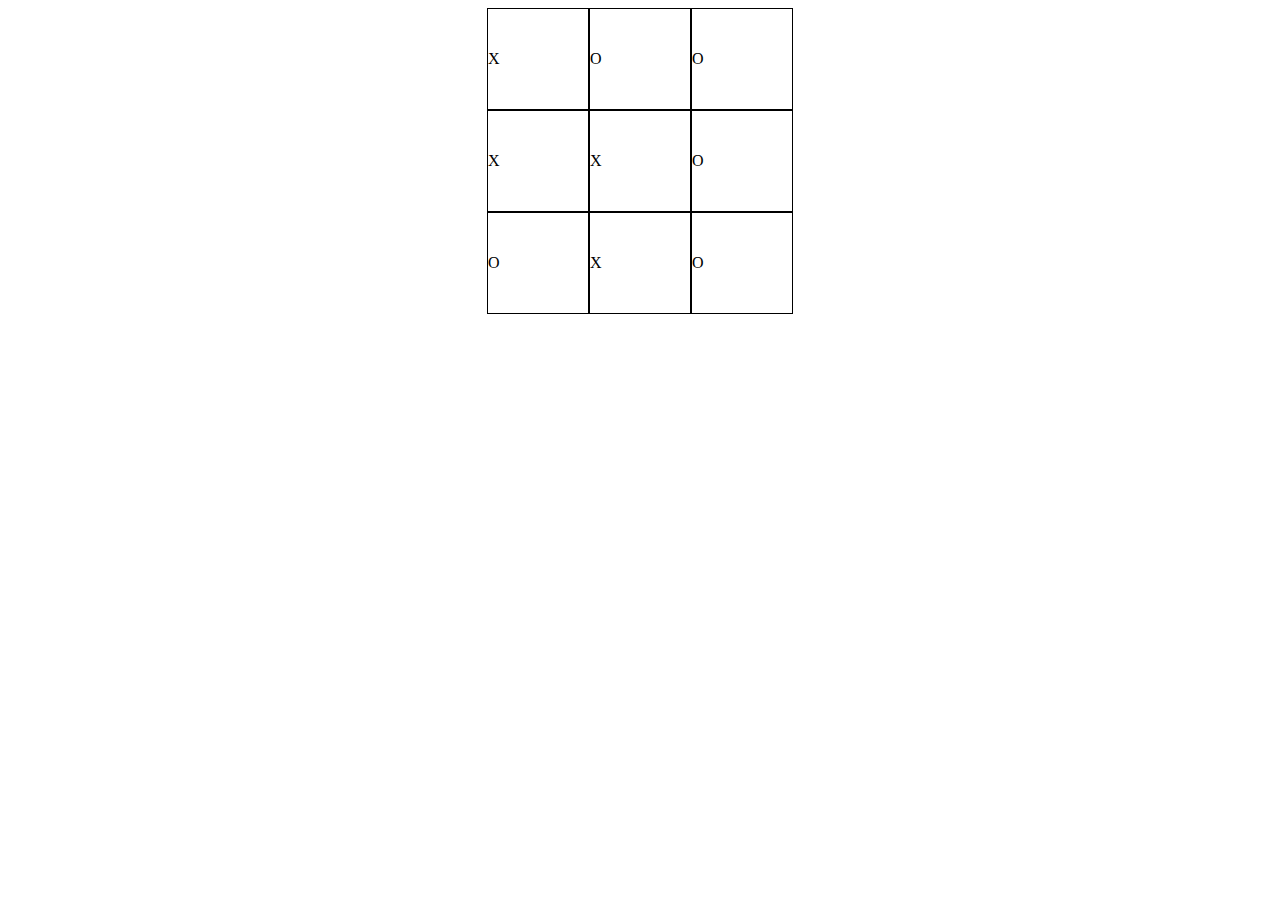
==== tic-tac-toe.html @ 26964c66 "first commit" ====
<!DOCTYPE html>
<html>
<head>
    <link rel="stylesheet" href="styles.css">
    <script src="script.js" defer></script>
    <title>tic-tac-toe</title>
</head>

<body>
<div class="container">
    <div class="board" id="board">
        <div class="cell" id="a1">X</div>
        <div class="cell" id="a2">O</div>
        <div class="cell" id="a3">O</div>
        <div class="cell" id="b1">X</div>
        <div class="cell" id="b2">X</div>
        <div class="cell" id="b3">O</div>
        <div class="cell" id="c1">O</div>
        <div class="cell" id="c2">X</div>
        <div class="cell" id="c3">O</div>
    </div>
    <div class="gamecontrols"></div>
</div>
</body>

</html>
---- styles.css ----
.container {
    display: flex;
    flex-direction: column;
}

.board {
    display: grid;
    grid-template-columns: repeat(3, auto);
    justify-content: center;
    align-content: center;
    justify-items: center;
    align-items: center;
}

.cell {
    width: 100px;
    height: 100px;
    border: solid 1px black;
    justify-content: center;
    align-content: center;
    justify-items: center;
    align-items: center;
}
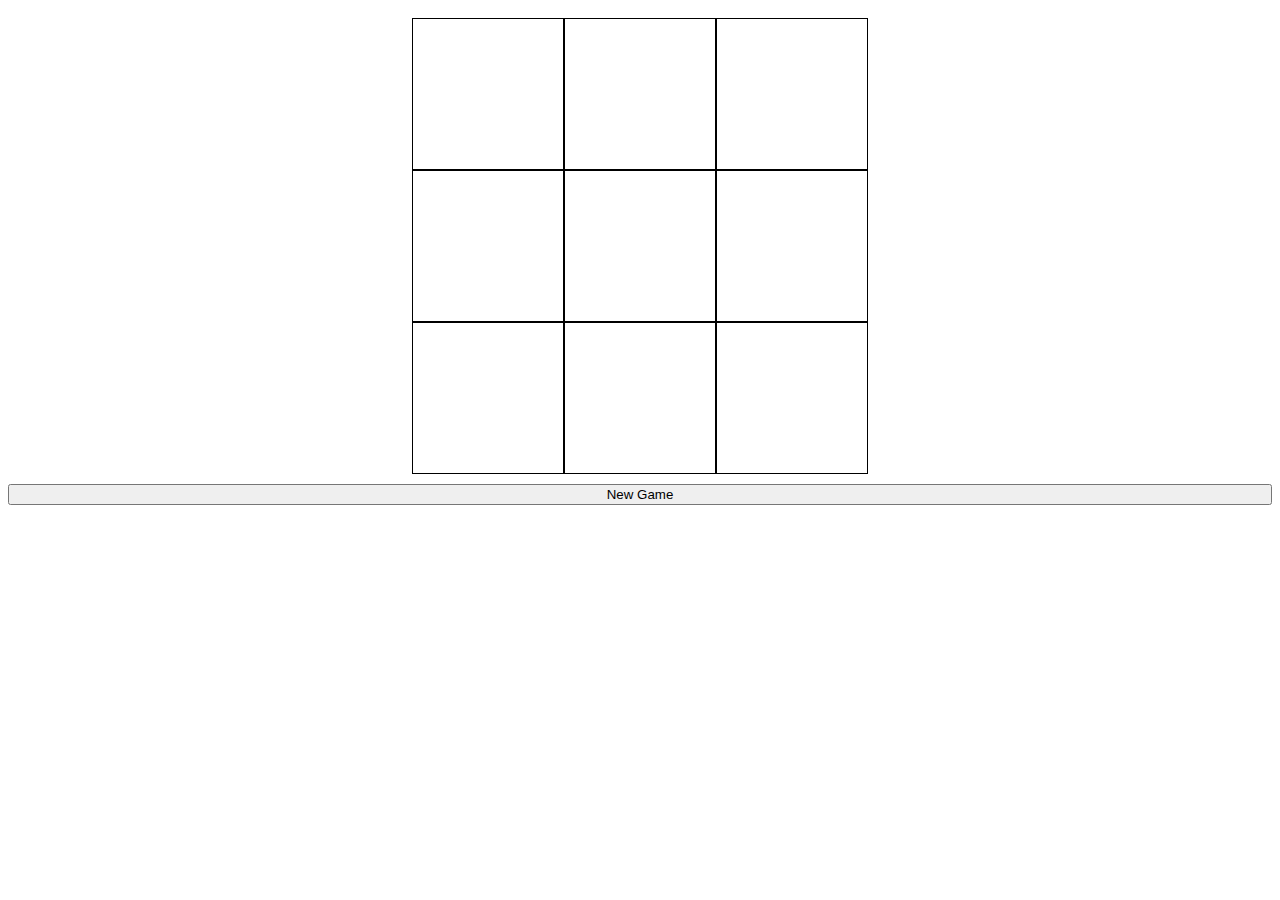
==== commit 56495582: "basic game functionality working" ====
--- a/tic-tac-toe.html
+++ b/tic-tac-toe.html
@@ -9,17 +9,18 @@
 <body>
 <div class="container">
     <div class="board" id="board">
-        <div class="cell" id="a1">X</div>
-        <div class="cell" id="a2">O</div>
-        <div class="cell" id="a3">O</div>
-        <div class="cell" id="b1">X</div>
-        <div class="cell" id="b2">X</div>
-        <div class="cell" id="b3">O</div>
-        <div class="cell" id="c1">O</div>
-        <div class="cell" id="c2">X</div>
-        <div class="cell" id="c3">O</div>
+        <div class="cell" id="0"></div>
+        <div class="cell" id="1"></div>
+        <div class="cell" id="2"></div>
+        <div class="cell" id="3"></div>
+        <div class="cell" id="4"></div>
+        <div class="cell" id="5"></div>
+        <div class="cell" id="6"></div>
+        <div class="cell" id="7"></div>
+        <div class="cell" id="8"></div>
     </div>
     <div class="gamecontrols"></div>
+    <button class='newgame'>New Game</button>
 </div>
 </body>
 
--- a/styles.css
+++ b/styles.css
@@ -10,14 +10,14 @@
     align-content: center;
     justify-items: center;
     align-items: center;
+    grid-gap: 0px;
+    padding: 10px;
 }
 
 .cell {
-    width: 100px;
-    height: 100px;
+    width: 150px;
+    height: 150px;
     border: solid 1px black;
-    justify-content: center;
-    align-content: center;
-    justify-items: center;
-    align-items: center;
+    font-size: 130px;
+    text-align: center;
 }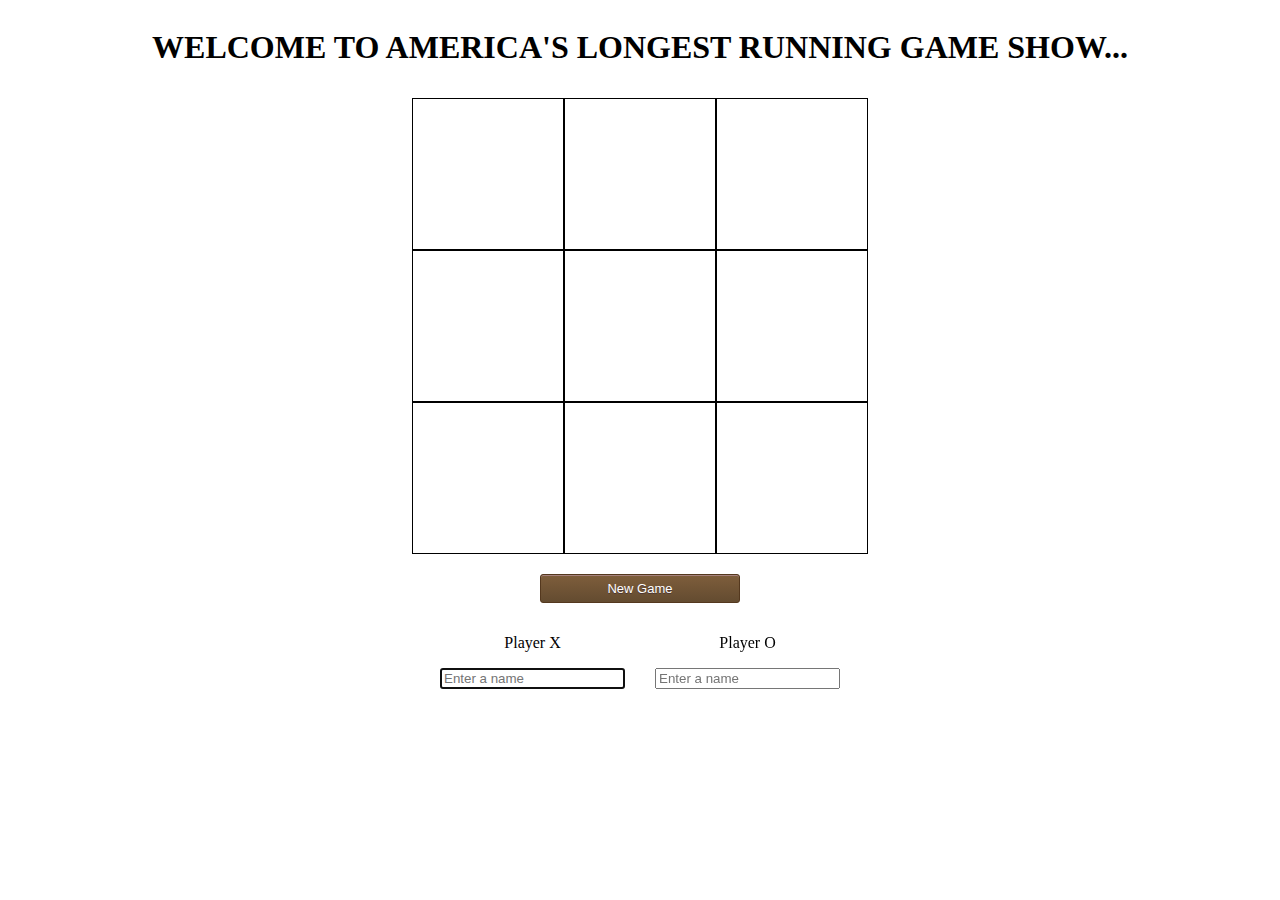
==== commit 6456b176: "added player names with win messages" ====
--- a/tic-tac-toe.html
+++ b/tic-tac-toe.html
@@ -8,6 +8,7 @@
 
 <body>
 <div class="container">
+    <h1>WELCOME TO AMERICA'S LONGEST RUNNING GAME SHOW...</h3>
     <div class="board" id="board">
         <div class="cell" id="0"></div>
         <div class="cell" id="1"></div>
@@ -19,8 +20,21 @@
         <div class="cell" id="7"></div>
         <div class="cell" id="8"></div>
     </div>
-    <div class="gamecontrols"></div>
-    <button class='newgame'>New Game</button>
+    <div class="gamecontrols">
+        <button class="newgame" id="newgame">New Game</button>
+        <div class="players">
+            <p class="playername" id="playerX">Player X</p>
+            <form class="nameform" id="xForm">
+                <input type="text" id="xInput" name="name" placeholder="Enter a name" autocomplete="off" autofocus>
+            </form>
+        </div>
+            <div class="players">
+            <p class="playername" id="playerO">Player O</p>
+            <form class="nameform" id="oForm">
+                <input type="text" id="oInput" name="name" placeholder="Enter a name" autocomplete="off">
+            </form>
+        </div>
+    </div>
 </div>
 </body>
 
--- a/styles.css
+++ b/styles.css
@@ -1,6 +1,7 @@
 .container {
     display: flex;
     flex-direction: column;
+    align-items: center;
 }
 
 .board {
@@ -20,4 +21,44 @@
     border: solid 1px black;
     font-size: 130px;
     text-align: center;
+    cursor: pointer;
+}
+
+.gamecontrols {
+    display: grid;
+    grid-template-columns: 1fr 1fr;
+}
+
+.players {
+    display: flex;
+    flex-direction: column;
+    align-items: center;
+    align-content: center;
+    justify-content: center;
+    justify-items: center; 
+    padding: 15px;
+}
+
+.newgame {
+    grid-column: 1/3;
+    justify-self: center;
+    box-shadow:inset 0px 1px 0px 0px #a6827e;
+	background:linear-gradient(to bottom, #7d5d3b 5%, #634b30 100%);
+	background-color:#7d5d3b;
+	border-radius:3px;
+	border:1px solid #54381e;
+    width: 200px;
+	cursor:pointer;
+	color:#ffffff;
+	font-family:Arial;
+	font-size:13px;
+	padding:6px 24px;
+    margin-top: 10px;
+	text-decoration:none;
+	text-shadow:0px 1px 0px #4d3534;
+}
+
+.newgame:hover {
+    background:linear-gradient(to bottom, #634b30 5%, #7d5d3b 100%);
+	background-color:#634b30;
 }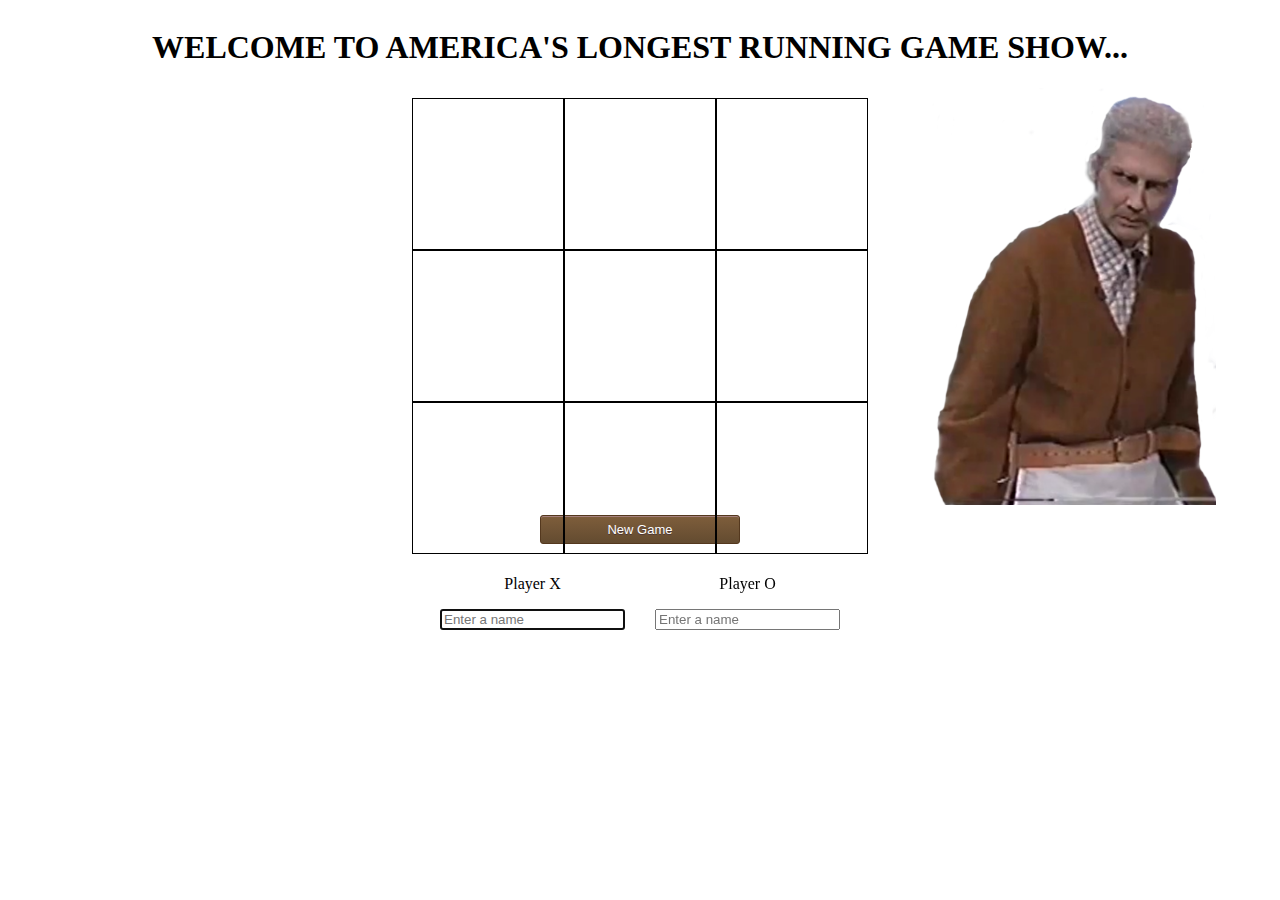
==== commit caac4504: "added norm mcdonald image" ====
--- a/tic-tac-toe.html
+++ b/tic-tac-toe.html
@@ -8,17 +8,20 @@
 
 <body>
 <div class="container">
-    <h1>WELCOME TO AMERICA'S LONGEST RUNNING GAME SHOW...</h3>
-    <div class="board" id="board">
-        <div class="cell" id="0"></div>
-        <div class="cell" id="1"></div>
-        <div class="cell" id="2"></div>
-        <div class="cell" id="3"></div>
-        <div class="cell" id="4"></div>
-        <div class="cell" id="5"></div>
-        <div class="cell" id="6"></div>
-        <div class="cell" id="7"></div>
-        <div class="cell" id="8"></div>
+    <h1>WELCOME TO AMERICA'S LONGEST RUNNING GAME SHOW...</h1>
+    <div class="main">
+        <div class="board" id="board">
+            <div class="cell" id="0"></div>
+            <div class="cell" id="1"></div>
+            <div class="cell" id="2"></div>
+            <div class="cell" id="3"></div>
+            <div class="cell" id="4"></div>
+            <div class="cell" id="5"></div>
+            <div class="cell" id="6"></div>
+            <div class="cell" id="7"></div>
+            <div class="cell" id="8"></div>
+        </div>
+        <img class="norm" src="norm.png">
     </div>
     <div class="gamecontrols">
         <button class="newgame" id="newgame">New Game</button>
--- a/styles.css
+++ b/styles.css
@@ -2,6 +2,14 @@
     display: flex;
     flex-direction: column;
     align-items: center;
+}
+
+.main {
+    display: flex;
+    flex-direction: row;
+    justify-content: flex-start;
+    position: relative;
+    width: 90vw;
 }
 
 .board {
@@ -13,6 +21,9 @@
     align-items: center;
     grid-gap: 0px;
     padding: 10px;
+    position: absolute;
+    left: 50%;
+    transform: translateX(-50%);
 }
 
 .cell {
@@ -25,6 +36,7 @@
 }
 
 .gamecontrols {
+    margin-top: auto;
     display: grid;
     grid-template-columns: 1fr 1fr;
 }
@@ -61,4 +73,10 @@
 .newgame:hover {
     background:linear-gradient(to bottom, #634b30 5%, #7d5d3b 100%);
 	background-color:#634b30;
+}
+
+.norm {
+    flex: 0 1 auto;
+    margin-left: auto;
+    max-width: 25%;
 }